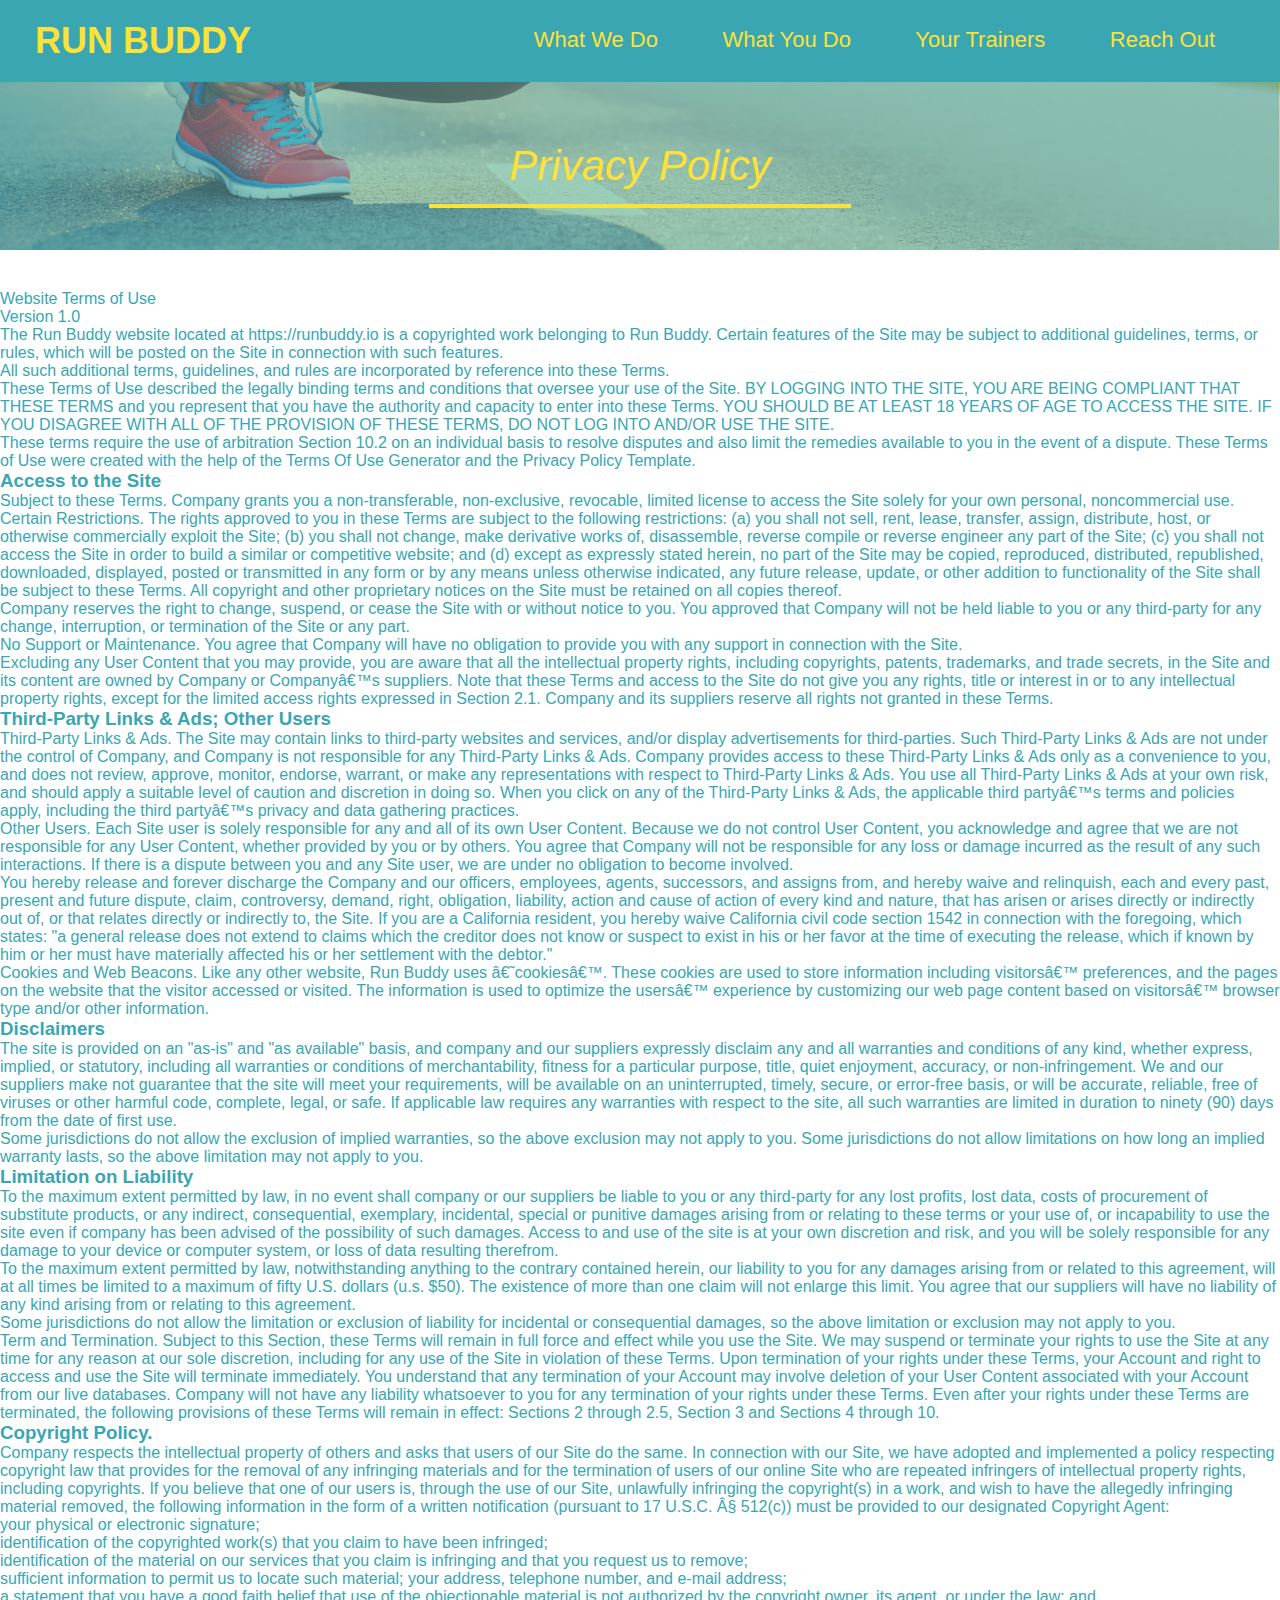
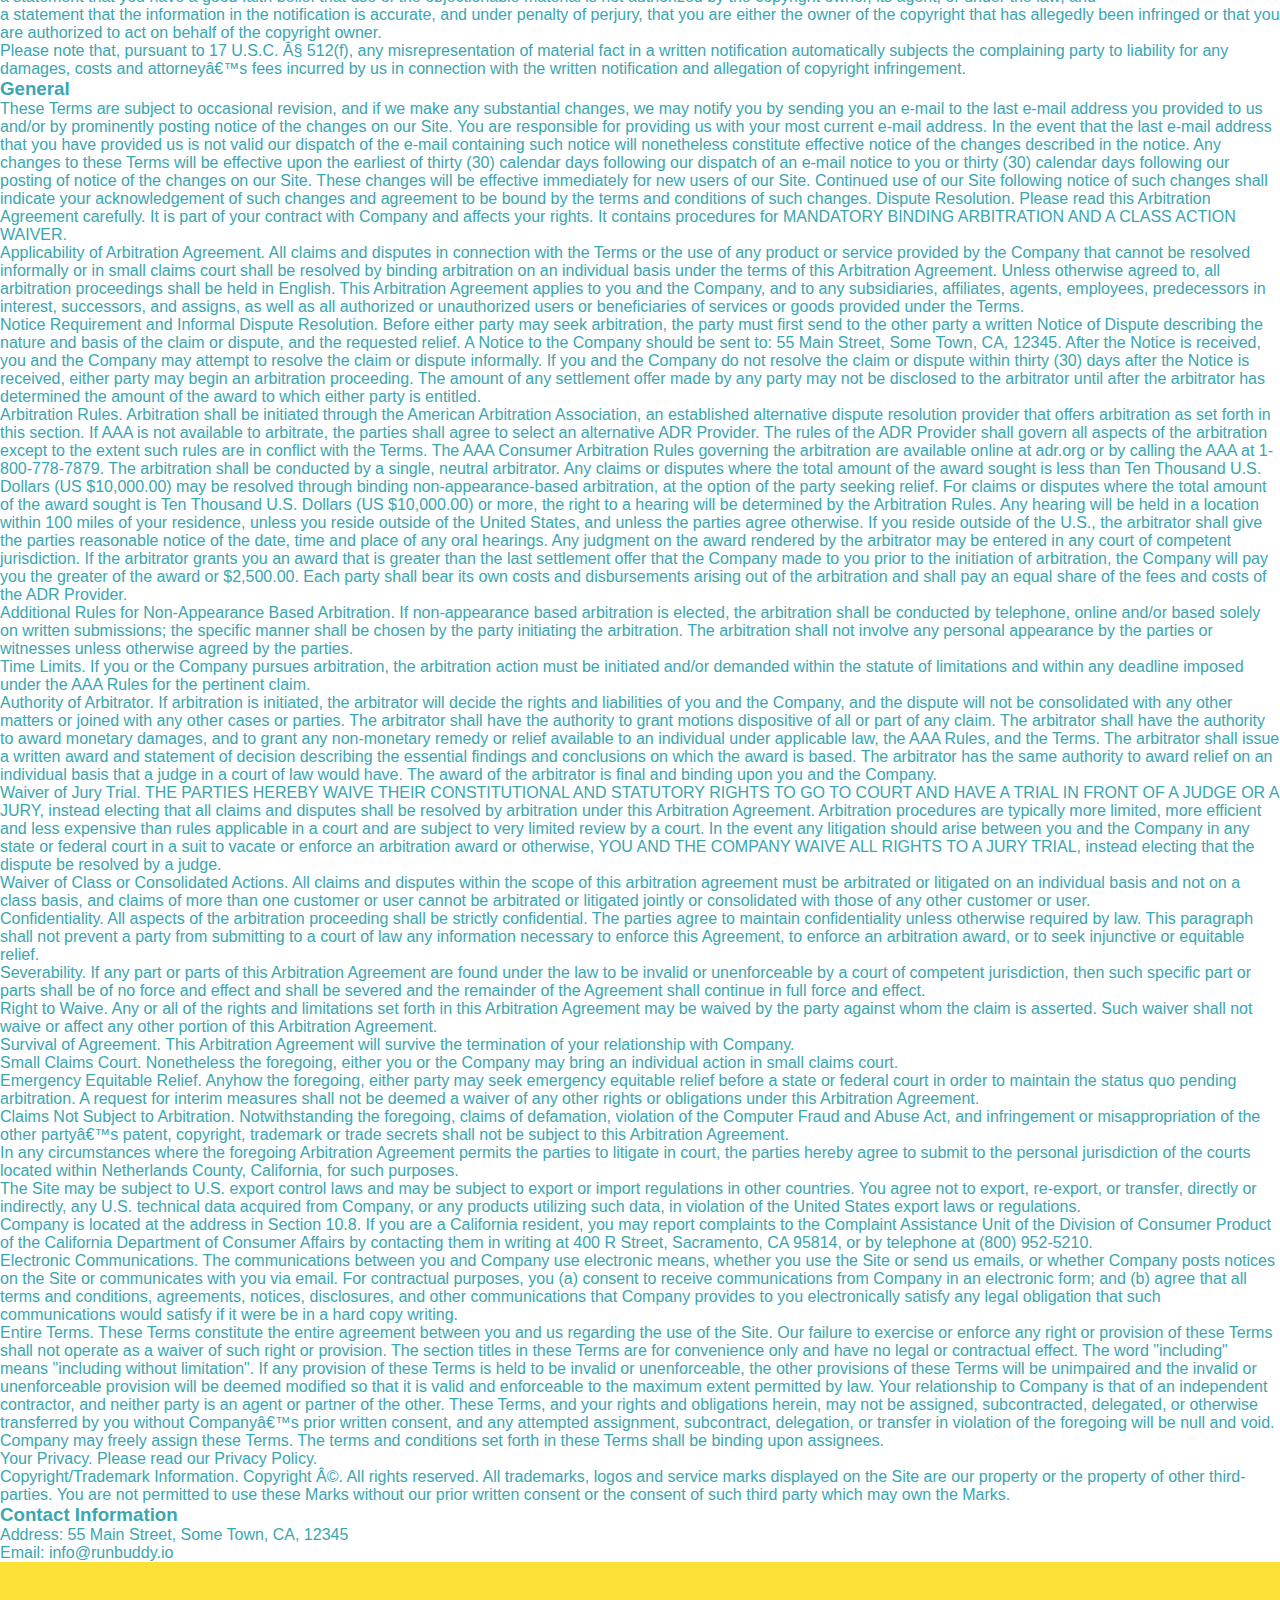
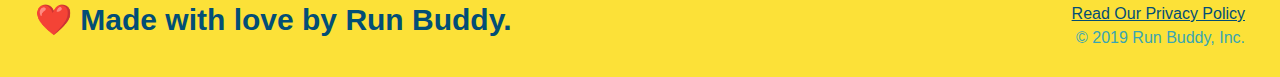
==== privacy-policy.html @ 7d0628cd "<privacy policy>" ====
<!DOCTYPE html>
<html lang="en">
  <head>
    <meta charset="UTF-8" />
    <title>Privacy Policy Run Buddy</title>
    <link rel="stylesheet" href="./assets/css/style.css"/>
    <link rel="stylesheet" href="./assets/css/secondary-styles.css"/>
  <body>
    <header>
        <h1>
            <a href="/">RUN BUDDY</a>
        </h1>
        <nav>
            <!--Unordered list element-->
            <ul>
                <!--List item element-->
                <li>
                    <!--Anchor element-->
                    <a href="index.html#what-we-do">What We Do</a>
                </li>
                <li>
                    <a href="./index.html#what-you-do">What You Do</a>
                </li>
                <li>
                    <a href="./index.html#your-trainers">Your Trainers</a>
                </li>
                <li>
                    <a href="./index.html#reach-out"> Reach Out</a>
                </li>
            </ul>
        </nav>
    </header>
    <section class=" hero hero-secondary">
        <h2 class="page-title">
            Privacy Policy
          </h2>
    </section>
    <article>
        <p>
            Website Terms of Use
          </p>
    
          <p>
            Version 1.0
          </p>
    
          <p>
            The Run Buddy website located at https://runbuddy.io is a copyrighted work belonging to Run Buddy. Certain
            features of the Site may be subject to additional guidelines, terms, or rules, which will be posted on the Site
            in connection with such features.
          </p>
    
          <p>
            All such additional terms, guidelines, and rules are incorporated by reference into these Terms.
          </p>
    
          <p>
            These Terms of Use described the legally binding terms and conditions that oversee your use of the Site. BY
            LOGGING INTO THE SITE, YOU ARE BEING COMPLIANT THAT THESE TERMS and you represent that you have the authority
            and capacity to enter into these Terms. YOU SHOULD BE AT LEAST 18 YEARS OF AGE TO ACCESS THE SITE. IF YOU
            DISAGREE WITH ALL OF THE PROVISION OF THESE TERMS, DO NOT LOG INTO AND/OR USE THE SITE.
          </p>
    
          <p>
            These terms require the use of arbitration Section 10.2 on an individual basis to resolve disputes and also
            limit the remedies available to you in the event of a dispute. These Terms of Use were created with the help of
            the Terms Of Use Generator and the Privacy Policy Template.
          </p>
    
          <h3>
            Access to the Site
          </h3>
    
          <p>
            Subject to these Terms. Company grants you a non-transferable, non-exclusive, revocable, limited license to
            access the Site solely for your own personal, noncommercial use.
          </p>
    
          <p>
            Certain Restrictions. The rights approved to you in these Terms are subject to the following restrictions: (a)
            you shall not sell, rent, lease, transfer, assign, distribute, host, or otherwise commercially exploit the Site;
            (b) you shall not change, make derivative works of, disassemble, reverse compile or reverse engineer any part of
            the Site; (c) you shall not access the Site in order to build a similar or competitive website; and (d) except
            as expressly stated herein, no part of the Site may be copied, reproduced, distributed, republished, downloaded,
            displayed, posted or transmitted in any form or by any means unless otherwise indicated, any future release,
            update, or other addition to functionality of the Site shall be subject to these Terms. All copyright and other
            proprietary notices on the Site must be retained on all copies thereof.
          </p>
    
          <p>
            Company reserves the right to change, suspend, or cease the Site with or without notice to you. You approved
            that Company will not be held liable to you or any third-party for any change, interruption, or termination of
            the Site or any part.
          </p>
    
          <p>
            No Support or Maintenance. You agree that Company will have no obligation to provide you with any support in
            connection with the Site.
          </p>
    
          <p>
            Excluding any User Content that you may provide, you are aware that all the intellectual property rights,
            including copyrights, patents, trademarks, and trade secrets, in the Site and its content are owned by Company
            or Companyâ€™s suppliers. Note that these Terms and access to the Site do not give you any rights, title or
            interest in or to any intellectual property rights, except for the limited access rights expressed in Section
            2.1. Company and its suppliers reserve all rights not granted in these Terms.
          </p>
    
          <h3>
            Third-Party Links & Ads; Other Users
          </h3>
    
          <p>
            Third-Party Links & Ads. The Site may contain links to third-party websites and services, and/or display
            advertisements for third-parties. Such Third-Party Links & Ads are not under the control of Company, and Company
            is not responsible for any Third-Party Links & Ads. Company provides access to these Third-Party Links & Ads
            only as a convenience to you, and does not review, approve, monitor, endorse, warrant, or make any
            representations with respect to Third-Party Links & Ads. You use all Third-Party Links & Ads at your own risk,
            and should apply a suitable level of caution and discretion in doing so. When you click on any of the
            Third-Party Links & Ads, the applicable third partyâ€™s terms and policies apply, including the third partyâ€™s
            privacy and data gathering practices.
          </p>
    
          <p>
            Other Users. Each Site user is solely responsible for any and all of its own User Content. Because we do not
            control User Content, you acknowledge and agree that we are not responsible for any User Content, whether
            provided by you or by others. You agree that Company will not be responsible for any loss or damage incurred as
            the result of any such interactions. If there is a dispute between you and any Site user, we are under no
            obligation to become involved.
          </p>
    
          <p>
            You hereby release and forever discharge the Company and our officers, employees, agents, successors, and
            assigns from, and hereby waive and relinquish, each and every past, present and future dispute, claim,
            controversy, demand, right, obligation, liability, action and cause of action of every kind and nature, that has
            arisen or arises directly or indirectly out of, or that relates directly or indirectly to, the Site. If you are
            a California resident, you hereby waive California civil code section 1542 in connection with the foregoing,
            which states: "a general release does not extend to claims which the creditor does not know or suspect to exist
            in his or her favor at the time of executing the release, which if known by him or her must have materially
            affected his or her settlement with the debtor."
          </p>
    
          <p>
            Cookies and Web Beacons. Like any other website, Run Buddy uses â€˜cookiesâ€™. These cookies are used to store
            information including visitorsâ€™ preferences, and the pages on the website that the visitor accessed or visited.
            The information is used to optimize the usersâ€™ experience by customizing our web page content based on visitorsâ€™
            browser type and/or other information.
          </p>
    
          <h3>
            Disclaimers
          </h3>
    
          <p>
            The site is provided on an "as-is" and "as available" basis, and company and our suppliers expressly disclaim
            any and all warranties and conditions of any kind, whether express, implied, or statutory, including all
            warranties or conditions of merchantability, fitness for a particular purpose, title, quiet enjoyment, accuracy,
            or non-infringement. We and our suppliers make not guarantee that the site will meet your requirements, will be
            available on an uninterrupted, timely, secure, or error-free basis, or will be accurate, reliable, free of
            viruses or other harmful code, complete, legal, or safe. If applicable law requires any warranties with respect
            to the site, all such warranties are limited in duration to ninety (90) days from the date of first use.
          </p>
    
          <p>
            Some jurisdictions do not allow the exclusion of implied warranties, so the above exclusion may not apply to
            you. Some jurisdictions do not allow limitations on how long an implied warranty lasts, so the above limitation
            may not apply to you.
          </p>
    
          <h3>
            Limitation on Liability
          </h3>
    
          <p>
            To the maximum extent permitted by law, in no event shall company or our suppliers be liable to you or any
            third-party for any lost profits, lost data, costs of procurement of substitute products, or any indirect,
            consequential, exemplary, incidental, special or punitive damages arising from or relating to these terms or
            your use of, or incapability to use the site even if company has been advised of the possibility of such
            damages. Access to and use of the site is at your own discretion and risk, and you will be solely responsible
            for any damage to your device or computer system, or loss of data resulting therefrom.
          </p>
    
          <p>
            To the maximum extent permitted by law, notwithstanding anything to the contrary contained herein, our liability
            to you for any damages arising from or related to this agreement, will at all times be limited to a maximum of
            fifty U.S. dollars (u.s. $50). The existence of more than one claim will not enlarge this limit. You agree that
            our suppliers will have no liability of any kind arising from or relating to this agreement.
          </p>
    
          <p>
            Some jurisdictions do not allow the limitation or exclusion of liability for incidental or consequential
            damages, so the above limitation or exclusion may not apply to you.
          </p>
    
          <p>
            Term and Termination. Subject to this Section, these Terms will remain in full force and effect while you use
            the Site. We may suspend or terminate your rights to use the Site at any time for any reason at our sole
            discretion, including for any use of the Site in violation of these Terms. Upon termination of your rights under
            these Terms, your Account and right to access and use the Site will terminate immediately. You understand that
            any termination of your Account may involve deletion of your User Content associated with your Account from our
            live databases. Company will not have any liability whatsoever to you for any termination of your rights under
            these Terms. Even after your rights under these Terms are terminated, the following provisions of these Terms
            will remain in effect: Sections 2 through 2.5, Section 3 and Sections 4 through 10.
          </p>
    
          <h3>
            Copyright Policy.
          </h3>
    
          <p>
            Company respects the intellectual property of others and asks that users of our Site do the same. In connection
            with our Site, we have adopted and implemented a policy respecting copyright law that provides for the removal
            of any infringing materials and for the termination of users of our online Site who are repeated infringers of
            intellectual property rights, including copyrights. If you believe that one of our users is, through the use of
            our Site, unlawfully infringing the copyright(s) in a work, and wish to have the allegedly infringing material
            removed, the following information in the form of a written notification (pursuant to 17 U.S.C. Â§ 512(c)) must
            be provided to our designated Copyright Agent:
          </p>
    
          <ul>
            <li>
              your physical or electronic signature;
            </li>
            <li>
              identification of the copyrighted work(s) that you claim to have been infringed;
            </li>
            <li>
              identification of the material on our services that you claim is infringing and that you request us to remove;
            </li>
            <li>
              sufficient information to permit us to locate such material; your address, telephone number, and e-mail
              address;
            </li>
            <li>
              a statement that you have a good faith belief that use of the objectionable material is not authorized by the
              copyright owner, its agent, or under the law; and
            </li>
            <li>
              a statement that the information in the notification is accurate, and under penalty of perjury, that you are
              either the owner of the copyright that has allegedly been infringed or that you are authorized to act on
              behalf of the copyright owner.
            </li>
          </ul>
    
          <p>
            Please note that, pursuant to 17 U.S.C. Â§ 512(f), any misrepresentation of material fact in a written
            notification automatically subjects the complaining party to liability for any damages, costs and attorneyâ€™s
            fees incurred by us in connection with the written notification and allegation of copyright infringement.
          </p>
    
          <h3>
            General
          </h3>
    
          <p>
            These Terms are subject to occasional revision, and if we make any substantial changes, we may notify you by
            sending you an e-mail to the last e-mail address you provided to us and/or by prominently posting notice of the
            changes on our Site. You are responsible for providing us with your most current e-mail address. In the event
            that the last e-mail address that you have provided us is not valid our dispatch of the e-mail containing such
            notice will nonetheless constitute effective notice of the changes described in the notice. Any changes to these
            Terms will be effective upon the earliest of thirty (30) calendar days following our dispatch of an e-mail
            notice to you or thirty (30) calendar days following our posting of notice of the changes on our Site. These
            changes will be effective immediately for new users of our Site. Continued use of our Site following notice of
            such changes shall indicate your acknowledgement of such changes and agreement to be bound by the terms and
            conditions of such changes. Dispute Resolution. Please read this Arbitration Agreement carefully. It is part of
            your contract with Company and affects your rights. It contains procedures for MANDATORY BINDING ARBITRATION AND
            A CLASS ACTION WAIVER.
          </p>
    
          <p>
            Applicability of Arbitration Agreement. All claims and disputes in connection with the Terms or the use of any
            product or service provided by the Company that cannot be resolved informally or in small claims court shall be
            resolved by binding arbitration on an individual basis under the terms of this Arbitration Agreement. Unless
            otherwise agreed to, all arbitration proceedings shall be held in English. This Arbitration Agreement applies to
            you and the Company, and to any subsidiaries, affiliates, agents, employees, predecessors in interest,
            successors, and assigns, as well as all authorized or unauthorized users or beneficiaries of services or goods
            provided under the Terms.
          </p>
    
          <p>
            Notice Requirement and Informal Dispute Resolution. Before either party may seek arbitration, the party must
            first send to the other party a written Notice of Dispute describing the nature and basis of the claim or
            dispute, and the requested relief. A Notice to the Company should be sent to: 55 Main Street, Some Town, CA,
            12345. After the Notice is received, you and the Company may attempt to resolve the claim or dispute informally.
            If you and the Company do not resolve the claim or dispute within thirty (30) days after the Notice is received,
            either party may begin an arbitration proceeding. The amount of any settlement offer made by any party may not
            be disclosed to the arbitrator until after the arbitrator has determined the amount of the award to which either
            party is entitled.
          </p>
    
          <p>
            Arbitration Rules. Arbitration shall be initiated through the American Arbitration Association, an established
            alternative dispute resolution provider that offers arbitration as set forth in this section. If AAA is not
            available to arbitrate, the parties shall agree to select an alternative ADR Provider. The rules of the ADR
            Provider shall govern all aspects of the arbitration except to the extent such rules are in conflict with the
            Terms. The AAA Consumer Arbitration Rules governing the arbitration are available online at adr.org or by
            calling the AAA at 1-800-778-7879. The arbitration shall be conducted by a single, neutral arbitrator. Any
            claims or disputes where the total amount of the award sought is less than Ten Thousand U.S. Dollars (US
            $10,000.00) may be resolved through binding non-appearance-based arbitration, at the option of the party seeking
            relief. For claims or disputes where the total amount of the award sought is Ten Thousand U.S. Dollars (US
            $10,000.00) or more, the right to a hearing will be determined by the Arbitration Rules. Any hearing will be
            held in a location within 100 miles of your residence, unless you reside outside of the United States, and
            unless the parties agree otherwise. If you reside outside of the U.S., the arbitrator shall give the parties
            reasonable notice of the date, time and place of any oral hearings. Any judgment on the award rendered by the
            arbitrator may be entered in any court of competent jurisdiction. If the arbitrator grants you an award that is
            greater than the last settlement offer that the Company made to you prior to the initiation of arbitration, the
            Company will pay you the greater of the award or $2,500.00. Each party shall bear its own costs and
            disbursements arising out of the arbitration and shall pay an equal share of the fees and costs of the ADR
            Provider.
          </p>
    
          <p>
            Additional Rules for Non-Appearance Based Arbitration. If non-appearance based arbitration is elected, the
            arbitration shall be conducted by telephone, online and/or based solely on written submissions; the specific
            manner shall be chosen by the party initiating the arbitration. The arbitration shall not involve any personal
            appearance by the parties or witnesses unless otherwise agreed by the parties.
          </p>
    
          <p>
            Time Limits. If you or the Company pursues arbitration, the arbitration action must be initiated and/or demanded
            within the statute of limitations and within any deadline imposed under the AAA Rules for the pertinent claim.
          </p>
    
          <p>
            Authority of Arbitrator. If arbitration is initiated, the arbitrator will decide the rights and liabilities of
            you and the Company, and the dispute will not be consolidated with any other matters or joined with any other
            cases or parties. The arbitrator shall have the authority to grant motions dispositive of all or part of any
            claim. The arbitrator shall have the authority to award monetary damages, and to grant any non-monetary remedy
            or relief available to an individual under applicable law, the AAA Rules, and the Terms. The arbitrator shall
            issue a written award and statement of decision describing the essential findings and conclusions on which the
            award is based. The arbitrator has the same authority to award relief on an individual basis that a judge in a
            court of law would have. The award of the arbitrator is final and binding upon you and the Company.
          </p>
    
          <p>
            Waiver of Jury Trial. THE PARTIES HEREBY WAIVE THEIR CONSTITUTIONAL AND STATUTORY RIGHTS TO GO TO COURT AND HAVE
            A TRIAL IN FRONT OF A JUDGE OR A JURY, instead electing that all claims and disputes shall be resolved by
            arbitration under this Arbitration Agreement. Arbitration procedures are typically more limited, more efficient
            and less expensive than rules applicable in a court and are subject to very limited review by a court. In the
            event any litigation should arise between you and the Company in any state or federal court in a suit to vacate
            or enforce an arbitration award or otherwise, YOU AND THE COMPANY WAIVE ALL RIGHTS TO A JURY TRIAL, instead
            electing that the dispute be resolved by a judge.
          </p>
    
          <p>
            Waiver of Class or Consolidated Actions. All claims and disputes within the scope of this arbitration agreement
            must be arbitrated or litigated on an individual basis and not on a class basis, and claims of more than one
            customer or user cannot be arbitrated or litigated jointly or consolidated with those of any other customer or
            user.
          </p>
    
          <p>
            Confidentiality. All aspects of the arbitration proceeding shall be strictly confidential. The parties agree to
            maintain confidentiality unless otherwise required by law. This paragraph shall not prevent a party from
            submitting to a court of law any information necessary to enforce this Agreement, to enforce an arbitration
            award, or to seek injunctive or equitable relief.
          </p>
    
          <p>
            Severability. If any part or parts of this Arbitration Agreement are found under the law to be invalid or
            unenforceable by a court of competent jurisdiction, then such specific part or parts shall be of no force and
            effect and shall be severed and the remainder of the Agreement shall continue in full force and effect.
          </p>
    
          <p>
            Right to Waive. Any or all of the rights and limitations set forth in this Arbitration Agreement may be waived
            by the party against whom the claim is asserted. Such waiver shall not waive or affect any other portion of this
            Arbitration Agreement.
          </p>
    
          <p>
            Survival of Agreement. This Arbitration Agreement will survive the termination of your relationship with
            Company.
          </p>
    
          <p>
            Small Claims Court. Nonetheless the foregoing, either you or the Company may bring an individual action in small
            claims court.
          </p>
    
          <p>
            Emergency Equitable Relief. Anyhow the foregoing, either party may seek emergency equitable relief before a
            state or federal court in order to maintain the status quo pending arbitration. A request for interim measures
            shall not be deemed a waiver of any other rights or obligations under this Arbitration Agreement.
          </p>
    
          <p>
            Claims Not Subject to Arbitration. Notwithstanding the foregoing, claims of defamation, violation of the
            Computer Fraud and Abuse Act, and infringement or misappropriation of the other partyâ€™s patent, copyright,
            trademark or trade secrets shall not be subject to this Arbitration Agreement.
          </p>
    
          <p>
            In any circumstances where the foregoing Arbitration Agreement permits the parties to litigate in court, the
            parties hereby agree to submit to the personal jurisdiction of the courts located within Netherlands County,
            California, for such purposes.
          </p>
    
          <p>
            The Site may be subject to U.S. export control laws and may be subject to export or import regulations in other
            countries. You agree not to export, re-export, or transfer, directly or indirectly, any U.S. technical data
            acquired from Company, or any products utilizing such data, in violation of the United States export laws or
            regulations.
          </p>
    
          <p>
            Company is located at the address in Section 10.8. If you are a California resident, you may report complaints
            to the Complaint Assistance Unit of the Division of Consumer Product of the California Department of Consumer
            Affairs by contacting them in writing at 400 R Street, Sacramento, CA 95814, or by telephone at (800) 952-5210.
          </p>
    
          <p>
            Electronic Communications. The communications between you and Company use electronic means, whether you use the
            Site or send us emails, or whether Company posts notices on the Site or communicates with you via email. For
            contractual purposes, you (a) consent to receive communications from Company in an electronic form; and (b)
            agree that all terms and conditions, agreements, notices, disclosures, and other communications that Company
            provides to you electronically satisfy any legal obligation that such communications would satisfy if it were be
            in a hard copy writing.
          </p>
    
          <p>
            Entire Terms. These Terms constitute the entire agreement between you and us regarding the use of the Site. Our
            failure to exercise or enforce any right or provision of these Terms shall not operate as a waiver of such right
            or provision. The section titles in these Terms are for convenience only and have no legal or contractual
            effect. The word "including" means "including without limitation". If any provision of these Terms is held to be
            invalid or unenforceable, the other provisions of these Terms will be unimpaired and the invalid or
            unenforceable provision will be deemed modified so that it is valid and enforceable to the maximum extent
            permitted by law. Your relationship to Company is that of an independent contractor, and neither party is an
            agent or partner of the other. These Terms, and your rights and obligations herein, may not be assigned,
            subcontracted, delegated, or otherwise transferred by you without Companyâ€™s prior written consent, and any
            attempted assignment, subcontract, delegation, or transfer in violation of the foregoing will be null and void.
            Company may freely assign these Terms. The terms and conditions set forth in these Terms shall be binding upon
            assignees.
          </p>
    
          <p>
            Your Privacy. Please read our Privacy Policy.
          </p>
    
          <p>
            Copyright/Trademark Information. Copyright Â©. All rights reserved. All trademarks, logos and service marks
            displayed on the Site are our property or the property of other third-parties. You are not permitted to use
            these Marks without our prior written consent or the consent of such third party which may own the Marks.
          </p>
    
          <h3>
            Contact Information
          </h3>
    
          <p>
            Address: 55 Main Street, Some Town, CA, 12345
          </p>
    
          <p>
            Email: info@runbuddy.io
          </p>
    

    </article>
  </body>
  <footer>
    <h2>❤️ Made with love by Run Buddy. </h2>
    <div>
        <a href='#'>Read Our Privacy Policy</a><br />
        &copy; 2019 Run Buddy, Inc.
    </div>
</footer>
</html>
---- assets/css/style.css ----
* {
    margin: 0;
    padding: 0;
    box-sizing: border-box;
  }
body {
    /* more on this crazy alphanumerical value in a minute! */
    color: #39a6b2;
    font-family: Helvetica, Arial, sans-serif;
  }
    /* apply styles to <header> */
header {
    padding: 20px 35px;
    background-color: #39a6b2;
}
header h1 {
    font-weight: bold;
    font-size: 36px;
    color: #fce138;
    margin: 0;
}

header a {
    text-decoration: none;
    color: #fce138;
}

header nav {
    float: right;
    margin: 7px 0;
}

header nav ul li {
    display: inline;
}
header nav ul li a {
    margin: 0 30px;
    font-weight: lighter;
    font-size: 22px;
}
header h1 {
    font-weight: bold;
    font-size: 36px;
    color: #fce138;
    margin:  0;
    display: inline;
}

footer {
    background:#fce138;
    width: 100%;
    padding: 40px 35px;
}
footer h2 {
    display: inline;
    color: #024e76;
    font-size: 30px;
    margin: 0ch;
}

footer div{
    float: right;
    line-height: 1.5;
    text-align: right;
}

footer a {
    color: #024e76;
}
section {
    padding: 60px;  
}


/* Home pageHero Style Start */
.hero {
    background-image: url("../images/hero-bg.jpg");
    height: 600px;
    background-size: cover;
    background-position: center;
    position: relative;
  }

.hero-form{
    background-color: #fce138;
    padding: 20px;
    width: 500px;
    color:#024e76;
    border-style: solid;
    border-width: 3px solid #024e76;
    position: absolute;
    bottom:120px;
    right: 140px;


}
.hero-form h3 {
    font-size: 24px;
    margin: 0;
}

.hero-form p {
    margin: 5px 0 15px 0;
}
.form-input {
    border: 1px solid #024e76;
    display: block;
    padding:  7px 15px;
    font-size: 16px;
    color: #024e76;
    width: 100%;
    margin-bottom: 15px;
}
.hero-form label {
    margin: 0 5px
}
.hero-form button {
    padding: 10px 20px ;
    background-color: #024e76;
    color: #fce138;
    border: none;
    font-size: 16px;
}
/* Hero Style End*/

.intro {
    text-align: center;
  }


.intro p {
    line-height: 1.7;
    color: #39a6b2;
    width: 80%;
    font-size: 20px;
    margin: 0 auto
}
.steps {
    text-align: center;
    background: #fce138;
}


.section-title {
    font-size: 55px;
    color: #024e76;
    margin-bottom: 35px;
    padding: 0 100px 20px 100px;
    display: inline-block;
    border-bottom: 3px solid;
}
.primary-border{
    border-color: #fce138;
}
.secondary-border {
    border-color: #39a6b2;
}
.steps div {
    margin-bottom: 80px;
}
.steps img {
    width: 15%;
    margin: 10px 0;
}
.steps h3{
    color: #024e76;
    font-size: 46px;
    margin-top: 10px;
}
.steps p {
    color: #39a6b2;
    font-size: 23px;
}
.steps span {
    font-size: 38px;
  }
  .trainers {
    text-align: center;
    padding: 0;
  }
  .trainer {
    width: 900px;
    margin: 0 auto 30px auto;
    background: #024e76;
    color: #fce138;
    overflow: auto;
    
  }
  .trainer img {
    width: 35%;
    float: left;
  }
  .trainer-bio {
    padding: 35px;
    float: left;
    width: 65%;
  }
  .trainer-bio h3 {
    font-size: 32px;
    margin-bottom: 8px;
  }
  
  .trainer-bio h4 {
    font-weight: lighter;
    font-size: 26px;
    margin-bottom: 25px;
  }
  
  .trainer-bio p {
    font-size: 17px;
    line-height: 1.3;
  }

  .text-left {
    text-align: left;
  }
  
  .text-right {
    text-align: right;
  }
  /* REACH OUT STYLES START */
.contact {
    text-align: center;
    background: #024e76;
  }
  .contact h2 {
    color: #fce138;
  }
  .contact-info iframe {
    width: 400px;
    height: 400px;
  }
  .contact-info div {
    width: 410px;
    display: inline-block;
    vertical-align: top;
    text-align: left;
    margin: 30px 0 0 60px;
    color: white;
  }
.contact-info h3 {
    color: #fce138;
    font-size: 32px;
  }
  
  .contact-info p, .contact-info address {
    margin: 20px 0;
    line-height: 1.5;
    font-size: 20px;
    font-style: normal;
  }
  
  .contact-info a {
    color: #fce138;
  }
---- assets/css/secondary-styles.css ----
.hero {
    background-image: url(../images/hero-bg.jpg);
    background-size: cover;
    background-position: bottom;
    position: relative;
    height: auto;
    text-align: center;
    margin-bottom: 40px;
}
.page-title {
    color: #fce138;
    display: inline;
    border-bottom: 4px solid #fce138;
    padding: 0 80px 15px 80px;
    font-weight: normal;
    font-size: 42px;
    font-style: italic;
}
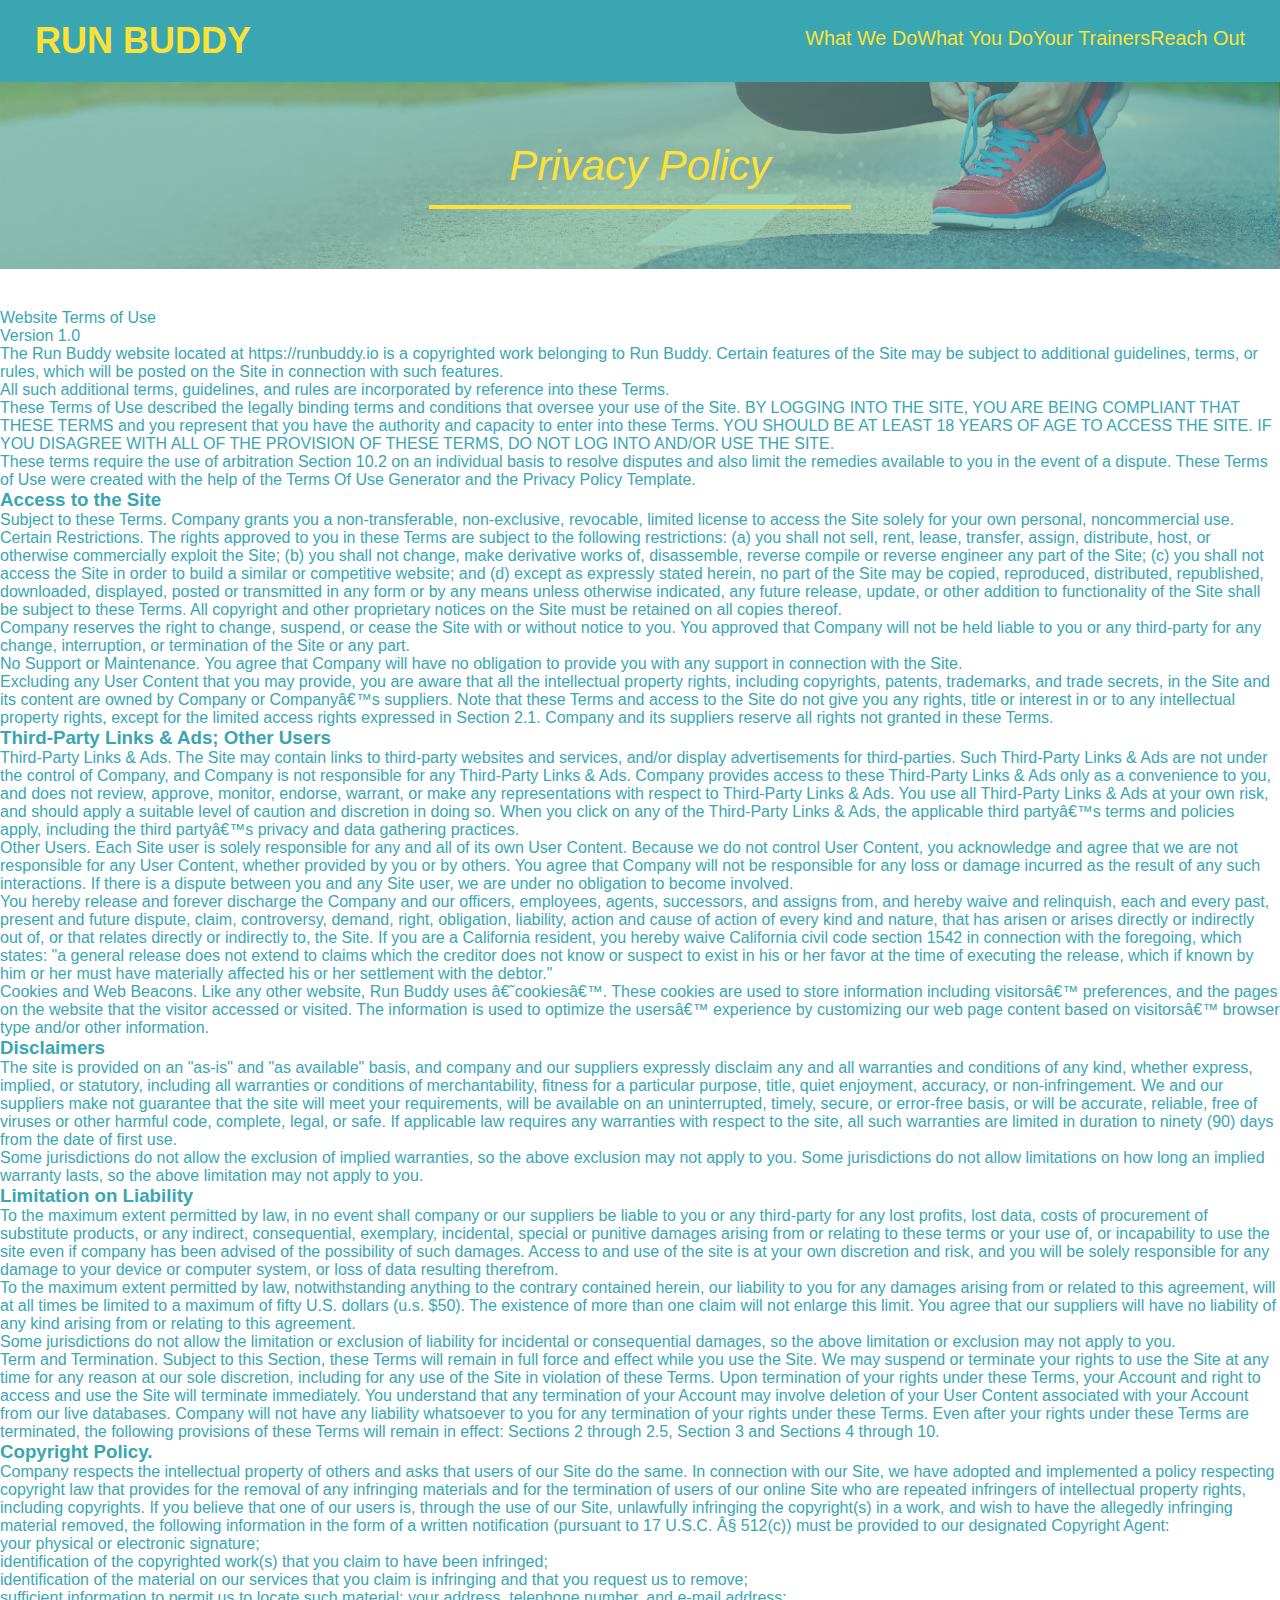
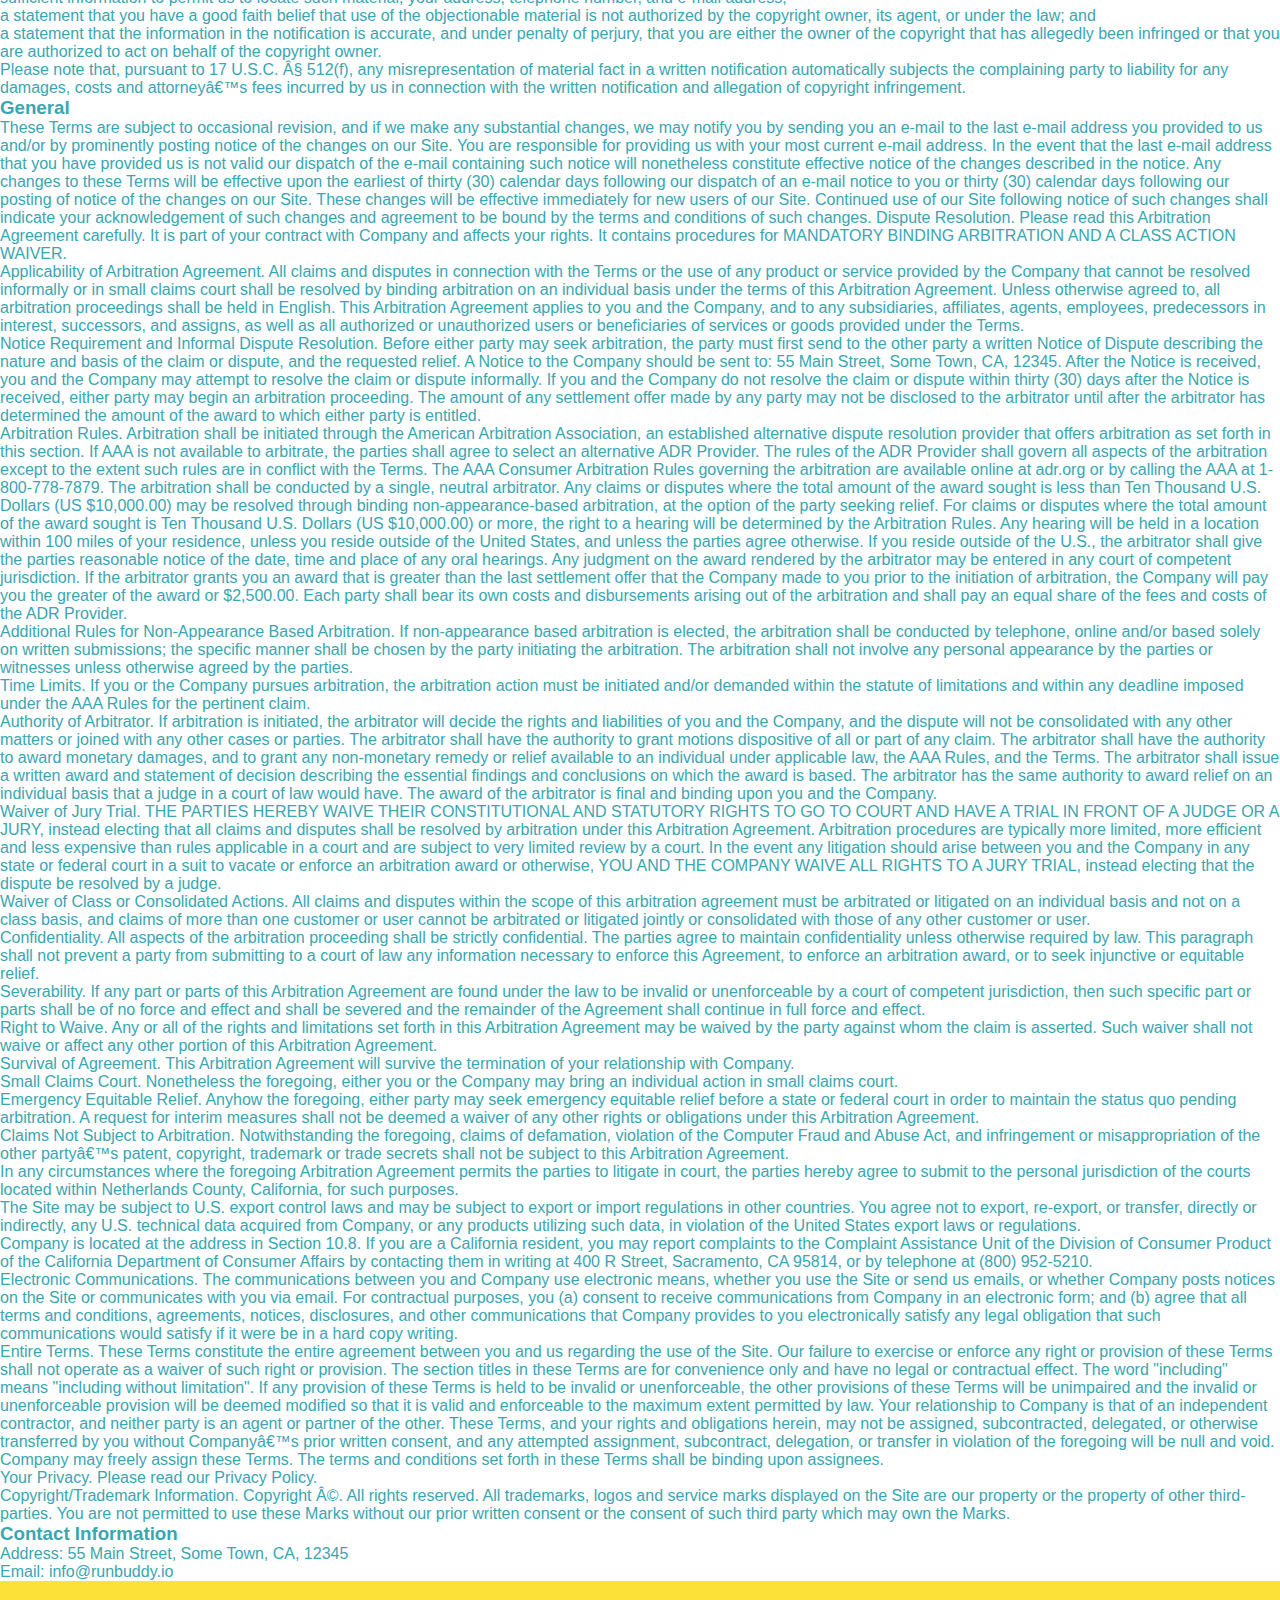
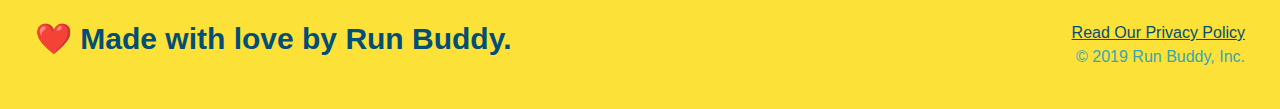
==== commit 90187e22: "starting off" ====
--- a/privacy-policy.html
+++ b/privacy-policy.html
@@ -5,10 +5,11 @@
     <title>Privacy Policy Run Buddy</title>
     <link rel="stylesheet" href="./assets/css/style.css"/>
     <link rel="stylesheet" href="./assets/css/secondary-styles.css"/>
+    <meta name = "viewport" content="width=device-width, initial-scale-1.0"/>
   <body>
     <header>
         <h1>
-            <a href="/">RUN BUDDY</a>
+            <a href="./index.html">RUN BUDDY</a>
         </h1>
         <nav>
             <!--Unordered list element-->
@@ -16,7 +17,7 @@
                 <!--List item element-->
                 <li>
                     <!--Anchor element-->
-                    <a href="index.html#what-we-do">What We Do</a>
+                    <a href="./index.html#what-we-do">What We Do</a>
                 </li>
                 <li>
                     <a href="./index.html#what-you-do">What You Do</a>
--- a/assets/css/style.css
+++ b/assets/css/style.css
@@ -12,6 +12,11 @@
 header {
     padding: 20px 35px;
     background-color: #39a6b2;
+    display: flex;
+    justify-content: space-between;
+    flex-wrap: wrap;
+
+
 }
 header h1 {
     font-weight: bold;
@@ -30,13 +35,18 @@
     margin: 7px 0;
 }
 
-header nav ul li {
-    display: inline;
-}
+header nav ul {
+  display: flex;
+  flex-wrap: wrap;
+  justify-content: space-between;
+  align-items: center;
+  list-style: none;
+}
+
 header nav ul li a {
-    margin: 0 30px;
+    padding: 10 15px;
     font-weight: lighter;
-    font-size: 22px;
+    font-size: 1.55vw;
 }
 header h1 {
     font-weight: bold;
@@ -50,16 +60,17 @@
     background:#fce138;
     width: 100%;
     padding: 40px 35px;
+    display: flex;
+    flex-wrap: wrap;
+    justify-content: space-between;
 }
 footer h2 {
-    display: inline;
     color: #024e76;
     font-size: 30px;
     margin: 0ch;
 }
 
 footer div{
-    float: right;
     line-height: 1.5;
     text-align: right;
 }
@@ -79,20 +90,34 @@
     background-size: cover;
     background-position: center;
     position: relative;
-  }
-
+    display: flex;
+    justify-content: center;
+    flex-wrap: wrap;
+    align-items: flex-start;
+  }
+
+.hero-cta {
+  width: 35%;
+  text-align: right;
+  margin: 3.5%;
+  color: #fff;
+  font-size: 18px;
+  line-height: 1.2;
+}
+.hero-cta h2 {
+  font-style: italic;
+  font-size: 55px;
+  color: #fce138;
+}
+  
 .hero-form{
     background-color: #fce138;
     padding: 20px;
     width: 500px;
     color:#024e76;
     border-style: solid;
-    border-width: 3px solid #024e76;
-    position: absolute;
-    bottom:120px;
-    right: 140px;
-
-
+    width: 40%;
+    margin: 3.5%;
 }
 .hero-form h3 {
     font-size: 24px;
@@ -123,9 +148,6 @@
 }
 /* Hero Style End*/
 
-.intro {
-    text-align: center;
-  }
 
 
 .intro p {
@@ -133,21 +155,20 @@
     color: #39a6b2;
     width: 80%;
     font-size: 20px;
-    margin: 0 auto
-}
-.steps {
+    margin: 0 auto;
     text-align: center;
-    background: #fce138;
-}
+}
+
 
 
 .section-title {
-    font-size: 55px;
-    color: #024e76;
-    margin-bottom: 35px;
-    padding: 0 100px 20px 100px;
-    display: inline-block;
+    font-size: 48px;
+    color: #024e76;
     border-bottom: 3px solid;
+    padding-bottom: 20px;
+    text-align: center;
+    margin: 0 auto 35px auto;
+    width: 50%;
 }
 .primary-border{
     border-color: #fce138;
@@ -155,87 +176,113 @@
 .secondary-border {
     border-color: #39a6b2;
 }
-.steps div {
-    margin-bottom: 80px;
-}
-.steps img {
-    width: 15%;
-    margin: 10px 0;
-}
-.steps h3{
+
+.steps {
+  text-align: center;
+  background: #fce138;
+}
+
+.step {
+  margin: 50px auto;
+  padding-bottom: 50px;
+  width: 80%;
+  border-bottom: 1px solid #39a6b2;
+  display: flex;
+  flex-wrap: wrap;
+  align-items:center ;
+  justify-content: space-between;
+}
+
+.step-text p {
+  font-size: 26px;
+  line-height: 1.5;
+  color: #024e76;
+}
+.step h3{
     color: #024e76;
     font-size: 46px;
-    margin-top: 10px;
-}
-.steps p {
-    color: #39a6b2;
-    font-size: 23px;
-}
-.steps span {
-    font-size: 38px;
-  }
-  .trainers {
-    text-align: center;
-    padding: 0;
-  }
-  .trainer {
-    width: 900px;
-    margin: 0 auto 30px auto;
+    flex: 1 30%;
+    
+}
+.step-text h4 {
+  font-size: 26px;
+  line-height: 1.5;
+  color: #024e76;
+}
+.step-info {
+  flex: 2 70%;
+  display: flex;
+  flex-wrap:wrap ;
+  align-items: center;
+}
+.step-text{
+  flex: 12;
+}
+.step-img {
+  flex: 1 12%;
+  margin-right: 20px;
+}
+.step-img img {
+  max-width: 100%;
+}
+
+.trainers {
+    width: 100%;
+    margin: 0 auto;
+    display: flex;
+    flex-wrap: wrap;
+    justify-content: space-around;
+    
+  }
+.trainer {
+    margin: 20px;
     background: #024e76;
     color: #fce138;
-    overflow: auto;
+    flex: 1;
     
   }
-  .trainer img {
-    width: 35%;
-    float: left;
-  }
-  .trainer-bio {
-    padding: 35px;
-    float: left;
-    width: 65%;
-  }
-  .trainer-bio h3 {
-    font-size: 32px;
-    margin-bottom: 8px;
-  }
-  
-  .trainer-bio h4 {
+.trainer img {
+    width: 100%;
+    background-size: cover;
+  }
+.trainer-bio {
+    padding: 25px;
+    line-height: 1.3;
+  }
+.trainer-bio h3 {
+    font-size: 28px;
+  }
+  
+.trainer-bio h4 {
     font-weight: lighter;
-    font-size: 26px;
-    margin-bottom: 25px;
-  }
-  
-  .trainer-bio p {
+    font-size: 22px;
+    margin-bottom: 15px;
+  }
+  
+.trainer-bio p {
     font-size: 17px;
-    line-height: 1.3;
-  }
-
-  .text-left {
+  
+  }
+
+.text-left {
     text-align: left;
   }
   
-  .text-right {
+.text-right {
     text-align: right;
   }
   /* REACH OUT STYLES START */
 .contact {
-    text-align: center;
     background: #024e76;
   }
   .contact h2 {
     color: #fce138;
   }
   .contact-info iframe {
-    width: 400px;
+
     height: 400px;
   }
   .contact-info div {
-    width: 410px;
-    display: inline-block;
-    vertical-align: top;
-    text-align: left;
-    margin: 30px 0 0 60px;
     color: white;
   }
 .contact-info h3 {
@@ -246,11 +293,47 @@
   .contact-info p, .contact-info address {
     margin: 20px 0;
     line-height: 1.5;
-    font-size: 20px;
+    font-size: 16px;
     font-style: normal;
   }
   
   .contact-info a {
     color: #fce138;
   }
-  
+  .flex-row {
+    display: flex;
+  }
+  .contact-info {
+    display: flex;
+    justify-content: space-between;
+    flex-wrap: wrap;
+  }
+  .contact-info > * {
+    flex: 1;
+    margin: 15px;
+  }
+  .contact-form input, .contact-form textarea {
+    border: 1px solid #024e76;
+    display: block;
+    padding: 7px 15px;
+    font-size: 16px;
+    color: #024e76;
+    width: 100%;
+    margin-bottom: 15px;
+    margin-top: 5px;
+  }
+  .contact-form button {
+    width: 100%;
+    border: none;
+    background: #fce138;
+    color: #024e76;
+    text-align: center;
+    padding: 15px 0;
+    font-size: 16px;
+
+  }
+
+  /* MEDIA QUERY FOR SNAMMER DESKTOP SCREENS AND SMALLER*/
+  @media screen and (max-width:980px) {
+    
+  }